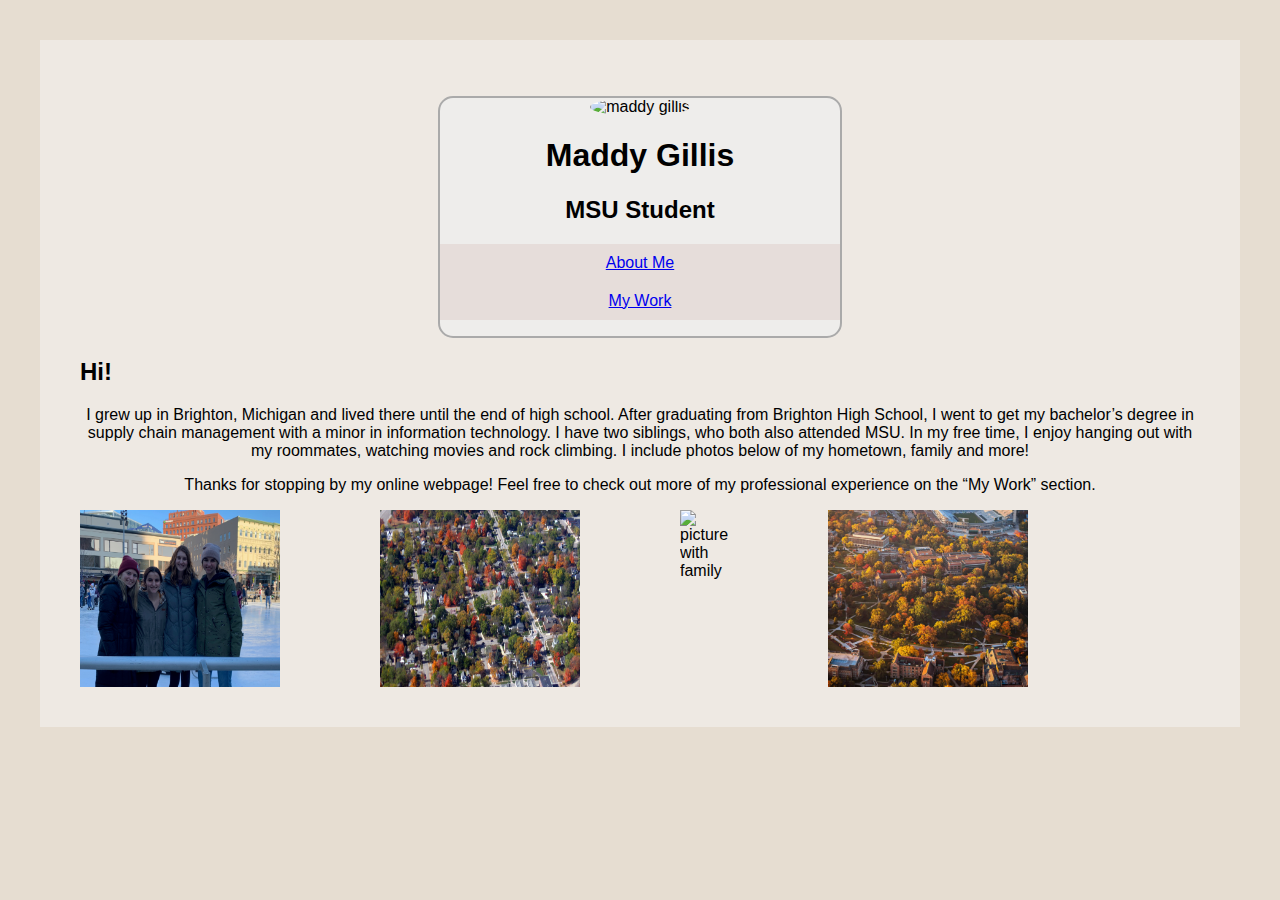
==== about.html @ 3338267f "color and content added" ====
<!DOCTYPE html>
<html lang="en">
<head>
    <meta charset="UTF-8">
    <meta http-equiv="X-UA-Compatible" content="IE=edge">
    <meta name="viewport" content="width=device-width, initial-scale=1.0">
    <link rel="stylesheet" href="style.css">
    <title>About</title>
</head>
<body>
    <p> </p>
    <div class="card">
        <img class="avatar" id="mgillis-avatar"
        src="headshot.jpg" alt="maddy gillis" />
            <h1>Maddy Gillis</h1>
            <h2>MSU Student</h2>
            <ul class="contacts">
                <li><a href="about.html">About Me</a></li>
                <li><a href="index.html">My Work</a></li>
            </ul>
            <p> </p>
        </div>

    <section class="back">
        <h2> Hi!</h2>
        <article class="about">
            <p>I grew up in Brighton, Michigan and lived there until the end of high school. After graduating from Brighton High School, I went to get my bachelor’s degree in supply chain management with a minor in information technology. I have two siblings, who both also attended MSU. In my free time, I enjoy hanging out with my roommates, watching movies and rock climbing. I include photos below of my hometown, family and more!</p>
            <p>Thanks for stopping by my online webpage! Feel free to check out more of my professional experience on the “My Work” section. </p>
            <p> </p>
            <p> </p>
        </article>
    </section>

    <section class="pics">
        <img src="friends.png" alt="picture with friends">
        <img src="brighton.png" alt="brighton, Mi">
        <img src="IMG_4902.JPG" alt="picture with family">
        <img src="msu.png" alt="michigan state university picture">
    </section>
</body>
</html>
---- style.css ----
html {
background: #e6ddd1;
}

body {
    background-color: #eee9e3 ;
    font-family: 'Franklin Gothic Medium', 'Arial Narrow', Arial, sans-serif;
    margin-top: 100px;
    margin: 40px;
    padding: 40px;
    color: black;
    border-top: 10px #51e2f5;
}


.card { 
    background-color:#eeedeb;
    border-radius: 15px;
    margin: 0 auto;
    width: 400px;
    text-align: center;
    box-shadow: rgba(0,0,0, 0.1) 10 10 20px);
    border: 2px solid #aaa;
}

.card .avatar {
    box-shadow: rgba(0,0,0, 0.1) 0 10 10px);
    width: 100px;
    border-radius: 50%;
    margin-top: -50px;
}

.contacts {
    margin: 0;
    padding: 0;
    list-style-type: none;
}

.contacts li {
    background-color: #e6ddda;
    display: inline-block;
    padding: 10px 5px;
    display: grid;
}


.about {
    display: grid
    grid-gap: 10px;
    text-align: center;
}

img {
    width: 200px;
}

.icons {
    display: flex;
    justify-content: center;
    padding: 20px;
    padding-left: 20px;
    gap: 60px;

}

h1 {
    text-align: center;
}

.pics {
    display: flex;
    width: 65px;
    gap: 100px;
    align-content: center;

}

@media (max-width: 400px) {
    .icons {
        flex-direction: column;
    }
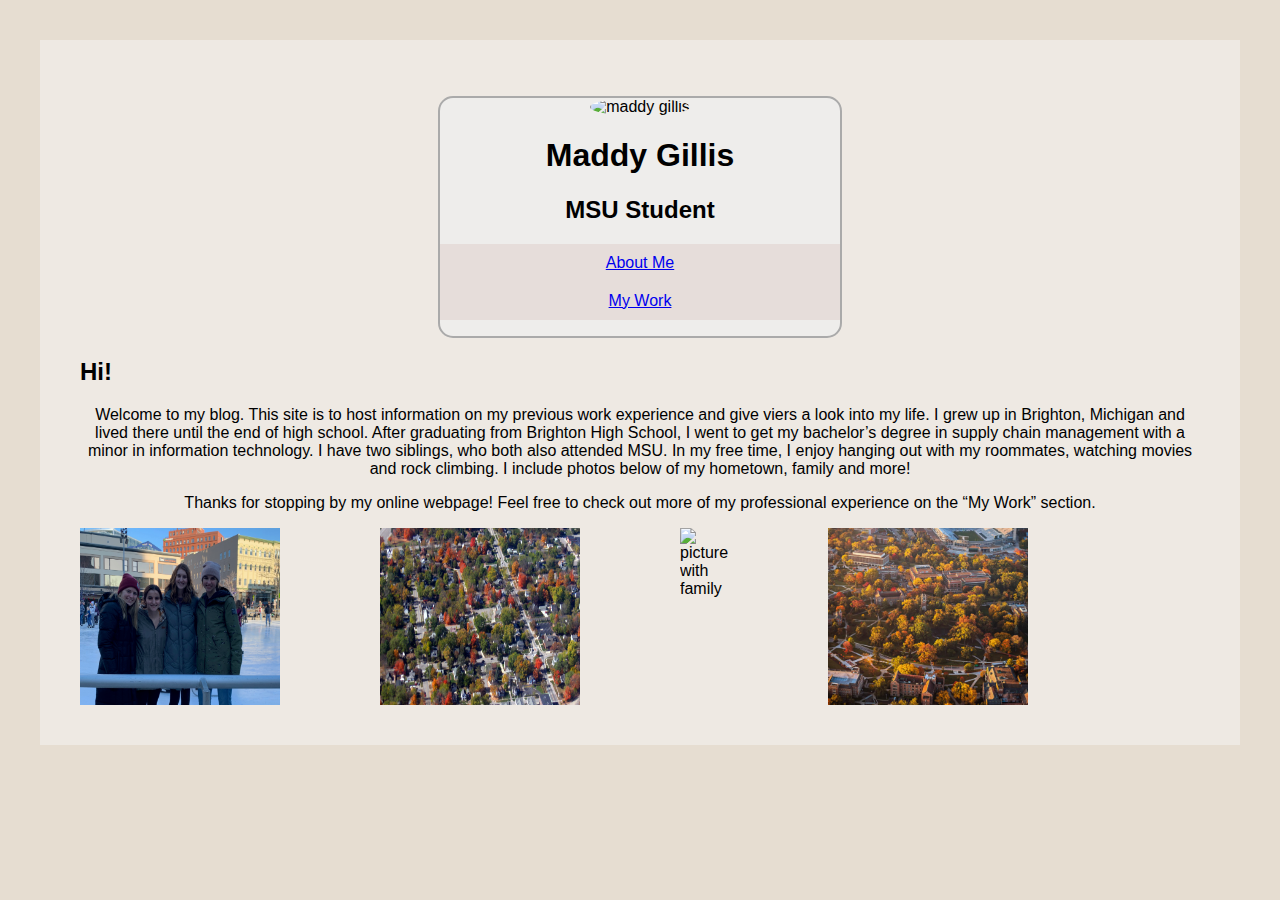
==== commit 113a7c65: "final adds" ====
--- a/about.html
+++ b/about.html
@@ -24,7 +24,7 @@
     <section class="back">
         <h2> Hi!</h2>
         <article class="about">
-            <p>I grew up in Brighton, Michigan and lived there until the end of high school. After graduating from Brighton High School, I went to get my bachelor’s degree in supply chain management with a minor in information technology. I have two siblings, who both also attended MSU. In my free time, I enjoy hanging out with my roommates, watching movies and rock climbing. I include photos below of my hometown, family and more!</p>
+            <p>Welcome to my blog. This site is to host information on my previous work experience and give viers a look into my life. I grew up in Brighton, Michigan and lived there until the end of high school. After graduating from Brighton High School, I went to get my bachelor’s degree in supply chain management with a minor in information technology. I have two siblings, who both also attended MSU. In my free time, I enjoy hanging out with my roommates, watching movies and rock climbing. I include photos below of my hometown, family and more!</p>
             <p>Thanks for stopping by my online webpage! Feel free to check out more of my professional experience on the “My Work” section. </p>
             <p> </p>
             <p> </p>
--- a/style.css
+++ b/style.css
@@ -1,5 +1,6 @@
 html {
 background: #e6ddd1;
+
 }
 
 body {
@@ -9,7 +10,7 @@
     margin: 40px;
     padding: 40px;
     color: black;
-    border-top: 10px #51e2f5;
+    border-top: 20px #c5a586;
 }
 
 
